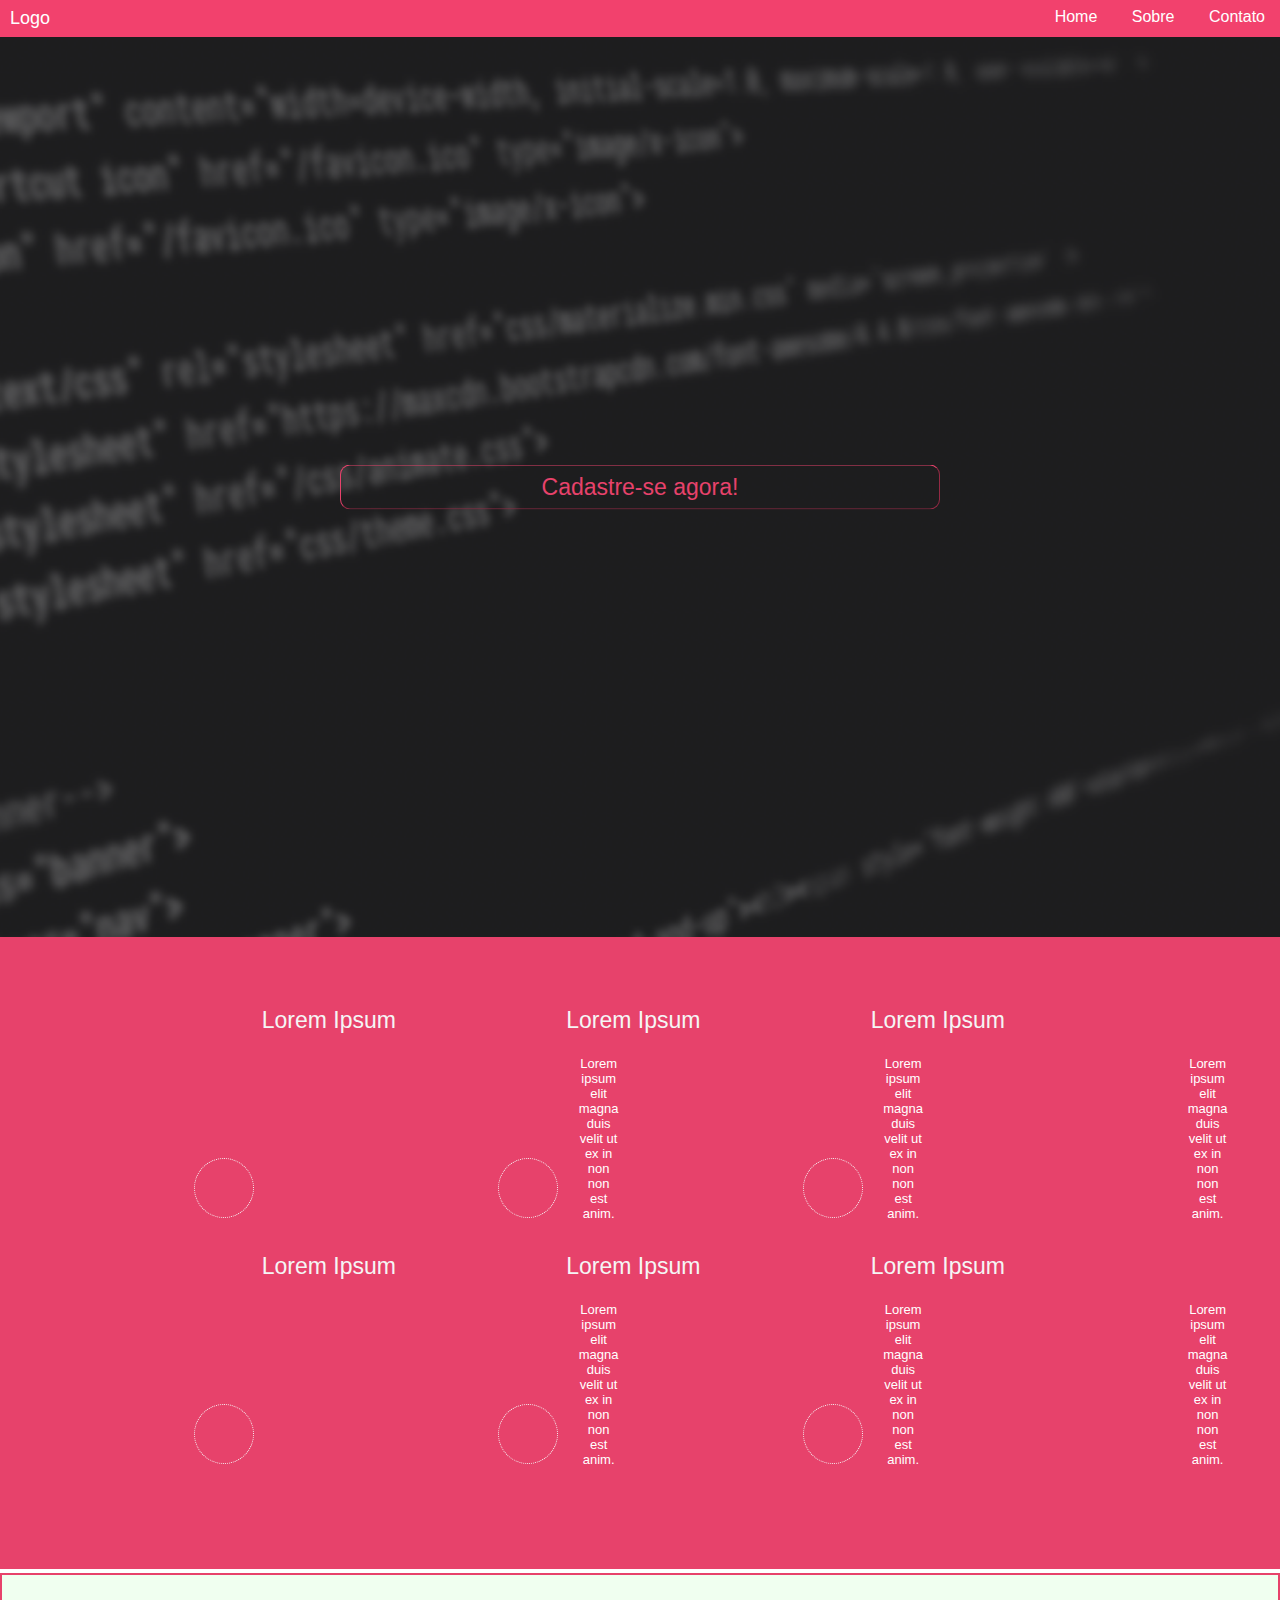
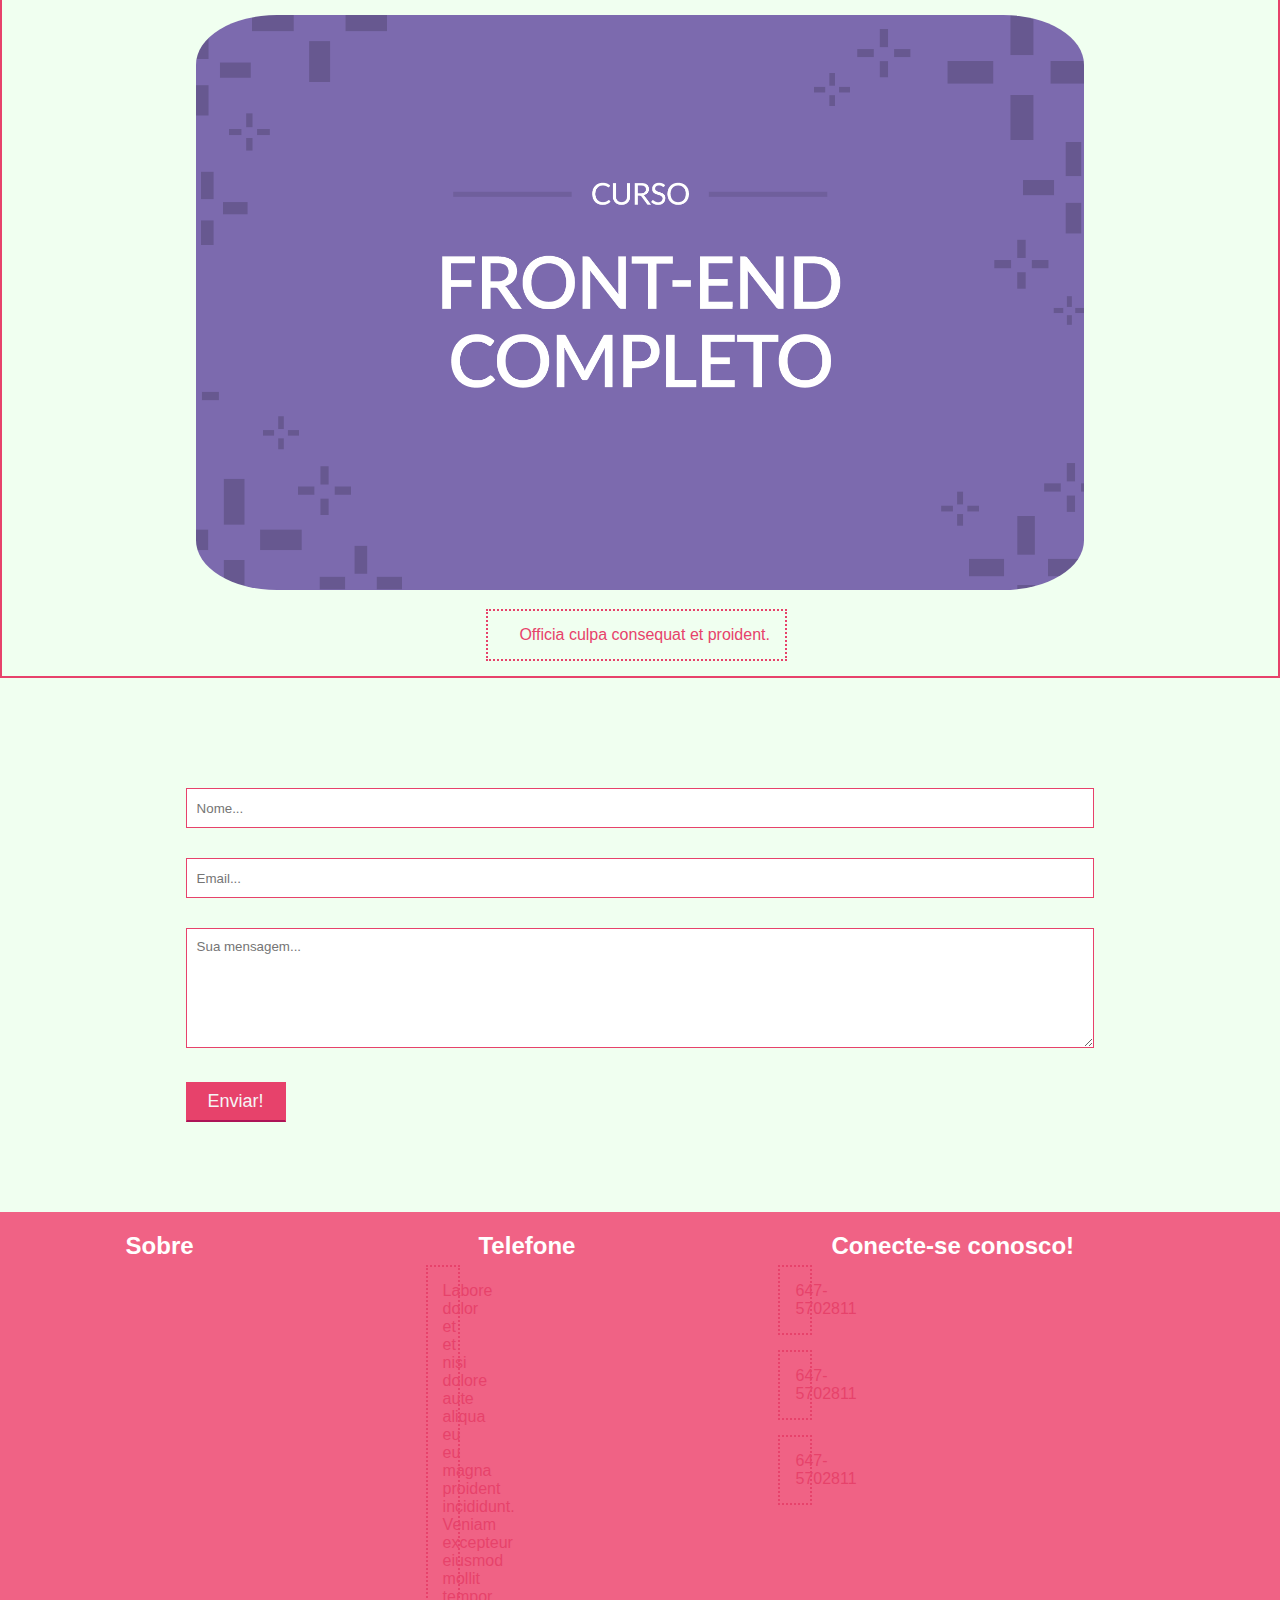
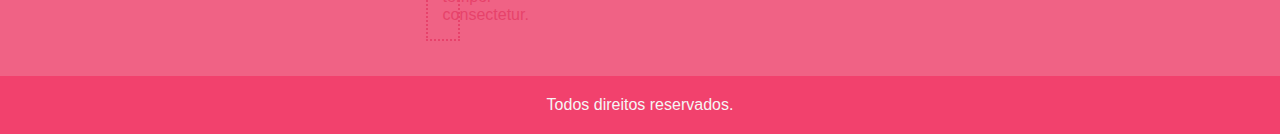
==== index.html @ 69e8370f "Changed the name .html" ====
<!DOCTYPE html>
<html lang="en">
  <head>
    <meta charset="UTF-8" />
    <meta
      name="viewport"
      content="width=device-width, initial-scale=1.0,maximum-scale=1.0"
    />
    <!-- MOBILE VIEW  -->
    <title>Menu & Banner & Icons & Footer & Form & BreadCrumnbs & Button & Tooltips| UX UI</title>
    <!-- IMPORT STYLES & ... -->
    <link rel="stylesheet" href="style_ui.css" />
    <link rel="stylesheet" href="font-awesome.min.css" />
    <link href="fonts.googleapis.com/css?family=open+sans" rel="stylesheet">
  </head>

  <body>

    <header>
      <div class="container">
        <div class="logo-desktop"><a href="index_ui.html">Logo</a></div>
        <!--LOGOO DESKTOP-->
        <nav class="desktop">
          <ul>
            <li><a href="">Home</a></li>
            <li><a href="">Sobre</a></li>
            <li><a href="">Contato</a></li>
          </ul>
        </nav>
        <!-- DESKTOP-->

        <nav class="mobile">
          <!--MOBILE -->
          <div class="logo-mobile"><a href="index_ui.html">Logo</a></div>
          <!-- LOGO MOBILE-->
          <h3><i class="fa fa-bars"></i></h3>
          <ul>
            <li><a href="">Home</a></li>
            <li><a href="">Sobre</a></li>
            <li><a href="">Contato</a></li>
          </ul>
        </nav>
        <!-- MOBILE-->
        <div class="clear"></div>
        <!-- CLEAR -->
      </div>
      <!--CONTEINER -->
    </header>

    <section class="bg container2">
      <div class="chamada">
        <a class="cta" href="index_ui.html">Cadastre-se agora!</a>
      </div><!-- Chamada -->
    </section> <!-- BG SEC-->


    <section class="servicos">
      <div class="conteiner">
        
        <div class="container-single">
          <div class="icon-round"><i class="fa fa-shopping-cart" aria-hidden="true"></i></div><div class="texto-descricao"><h2>Lorem Ipsum</h2><p>Lorem ipsum elit magna duis velit ut ex in non non est anim.</p></div>
        </div><!--container-single-->
        
        <div class="container-single">
          <div class="icon-round"><i class="fa fa-shopping-cart" aria-hidden="true"></i></div><div class="texto-descricao"><h2>Lorem Ipsum</h2><p>Lorem ipsum elit magna duis velit ut ex in non non est anim.</p></div>
        </div><!--container-single-->
        
        <div class="container-single">
          <div class="icon-round"><i class="fa fa-shopping-cart" aria-hidden="true"></i></div><div class="texto-descricao"><h2>Lorem Ipsum</h2><p>Lorem ipsum elit magna duis velit ut ex in non non est anim.</p></div>
        </div><!--container-single-->

        <div class="container-single">
          <div class="icon-round"><i class="fa fa-shopping-cart" aria-hidden="true"></i></div><div class="texto-descricao"><h2>Lorem Ipsum</h2><p>Lorem ipsum elit magna duis velit ut ex in non non est anim.</p></div>
        </div><!--container-single-->

        <div class="container-single">
          <div class="icon-round"><i class="fa fa-shopping-cart" aria-hidden="true"></i></div><div class="texto-descricao"><h2>Lorem Ipsum</h2><p>Lorem ipsum elit magna duis velit ut ex in non non est anim.</p></div>
        </div><!--container-single-->
        
        <div class="container-single">
          <div class="icon-round"><i class="fa fa-shopping-cart" aria-hidden="true"></i></div><div class="texto-descricao"><h2>Lorem Ipsum</h2><p>Lorem ipsum elit magna duis velit ut ex in non non est anim.</p></div>
        </div><!--container-single-->
        
      
        <div class="clear"></div> <!--CLEAR-->
      </div><!-- CONTEINER-->
    </section><!-- SERVICOS-->

    <section class="imagem">
      <div class="conteiner">
        <img src="banner.png" alt="">

        <div>
          <p class="tooltipbox"><span class="tooltip">Aqui vai a descricao dentro da tooptip</span><i class="fa fa-info-circle" aria-hidden="true"></i> Officia culpa consequat et proident.</p>
        </div>

      


      </div><!-- CONTEINER-->
    </section><!-- IMAGEM-->
  
<section class="formulario">
  <div class="conteiner">
    <form>
        <div class="form-group">
          <span></span>
          <input type="text" name="nome" placeholder="Nome..." >
        </div> <!-- FORm GROUP-->
        
        <div class="form-group">
          <span></span>
          <input type="text" name="email" placeholder="Email..." >
        </div> <!-- FORm GROUP-->
        
        <div class="form-group">
          <span></span>
          <textarea placeholder="Sua mensagem..."></textarea>
        </div> <!-- FORm GROUP-->
        
        <div class="form-group">
          <span></span>
          <input type="submit" value="Enviar!">
      </div> <!-- FORM GROUP-->

    </form>
    <div class="box-sucesso">Sua mensagem foi enviada com sucesso!</div>
  </div><!-- CONTEINER -->
</section> <!--FORMULARIO-->


    <section class="footer__">
        <footer class="f-one">
            <div class="conteiner">
              <div class="footer-single">
                <h2>Sobre</h2>
                <p>Labore dolor et et nisi dolore aute aliqua eu eu magna proident incididunt. Veniam excepteur eiusmod mollit tempor consectetur.</p>
              </div><!-- FOOTER-SINGLE -->

              <div class="footer-single">
                <h2>Telefone</h2>
                <p>647-5702811</p>
                <p>647-5702811</p>
                <p>647-5702811</p>
              </div><!-- FOOTER SINGLE -->

              <div class="footer-single">
                <h2>Conecte-se conosco!</h2>
                <div class="social-media">

                </div><!--SOCIAL MEDIA-->
              </div><!-- FOOTER SINGLE -->
        </div><!-- CONTEINER-->
      </footer> <!-- FOOTER-->
      <footer class="f-two">
        Todos direitos reservados.
      </footer>
    </section><!-- FOOTER__ -->
  
    <section> <!-- JAVASCRIPT-->
    <div> <!-- JAVA SCRIPT & LIBRARY -->
    <script src="https://code.jquery.com/jquery-3.5.1.min.js" type="text/javascript"></script>
    <script><!-- MENU MOBILLE -->
      $("nav.mobile h3").click(function () {
        $("nav.mobile ul").slideToggle();
      });
    </script>

    <script><!-- FORM -->
      $(function(){
          $('form').submit(function(){
            var error = false;
            var nome = $('[name=nome]').val();
            var email = $('[name=email]').val();
            resetForm();
            
            if(nome == ''){

              var error = true;
              var el = $('[name=nome]');
              el.parent().find('span').html('Por favor insira o seu nome')
              var el = $('[name=email]');
              el.parent().find('span').html('Por favor insira o seu email')

              $('[name = nome]').css('border', '2px solid orange');
              $('[name = email]').css('border', '2px solid orange');
            
            }
            if(error == false){
              $('.box-sucesso').fadeIn(function(){
						setTimeout(function(){
							$('.box-sucesso').fadeOut();
						},5000);
					});
					$(this)[0].reset();
            }
            return  false;
          })

          function resetForm(){
            $('input[type=text]').css('border', '2px solid orange');
            $('span').html('');
          }
      })

    </script>
    </section>
  </body>
</html>
---- style_ui.css ----
* {
  margin: 0px;
  padding: 0px;
  box-sizing: border-box;
  font-family: -apple-system, BlinkMacSystemFont, "Segoe UI", Roboto, Oxygen,
    Ubuntu, Cantarell, "Open Sans", "Helvetica Neue", sans-serif;
}

*.conteiner {
  max-width: 960px;
  padding: 0 2%;
  margin: 0 auto;
}

.clear {
  clear: both;
}

header {
  background: #f2416d;
  padding: 8px 0;
}

.logo-desktop {
  float: left;
  padding-left: 10px;
}

.logo-desktop a {
  color: rgb(255, 255, 255);
  font-size: 18px;
  text-decoration: none;
}

nav.desktop {
  float: right;
}

nav.desktop li {
  display: inline-block;
  padding: 0 15px;
}

nav.desktop a {
  color: white;
  text-decoration: none;
}

nav.desktop a:hover {
  text-decoration: underline;
}

nav.mobile {
  display: none;
}

nav.mobile h3 {
  position: absolute;
  cursor: pointer;
  left: 0;
  top: 0;
  color: white;
  margin-top: 6px;
  margin-left: 6px;
}

section.bg {
  width: 100%;
  height: 100vh;
  background-image: url("bg.png");
  background-size: cover;
  background-position: center;
  position: relative;
}

a.cta {
  padding: 8px 20px;
  border: 1px #e7426b;
  color: #e7426b;
  text-decoration: none;
  display: inline-block;
  font-size: 23px;
  text-align: center;
  cursor: pointer;
  max-width: 600px;
  width: 95%;
  position: absolute;
  top: 50%;
  left: 50%;
  transform: translate(-50%, -50%);
  -ms-transform: translate(-50%, -50%);
  border-radius: 10px;
  border-style: outset;
}

.servicos {
  padding: 70px 70px;
  position: relative;
  top: 0;
  bottom: 0;
  display: inline-block;
}

.container-single {
  width: 33.3%;
  float: right;
  padding: 0 10px;
  margin-bottom: 0px;
}

div.icon-round {
  display: inline-block;
  width: 60px;
  height: 60px;
  border-radius: 50%;
  border: 1px solid white;
  position: relative;
}

div.icon-round i {
  position: absolute;
  font-size: 25px;
  color: white;
  left: 50%;
  top: 50%;
  transform: translate(-50%, -50%);
  -ms-transform: translate(-50%, -50%);
}

div.texto-descricao {
  color: white;
  padding: 0 8px;
  display: inline-block;
  width: calc(100% - 60px);
}

div.texto-descricao h2 {
  font-weight: normal;
  font-size: 23px;
}

div.texto-descricao p {
  color: white;
  font-size: 13px;
}

@media screen and (max-width: 768px) {
  .container-single {
    width: 100%;
  }
}

section.servicos {
  background: #e7426b;
  padding-bottom: 0px;
  margin-bottom: 0px;
  padding: 70px 70px;
  display: inline-block;
  width: 100%;
}

.conteiner-single {
  float: left;
  width: 33.33%;
  padding: 0 10px;
  margin-bottom: 20px;
}

div.icon-round {
  display: inline-block;
  width: 60px;
  height: 60px;
  border-radius: 50%;
  border: 1px dotted whitesmoke;
  position: relative;
}
div.icon-round i {
  position: absolute;
  font-size: 25px;
  color: whitesmoke;
  left: 50%;
  top: 50%;
  transform: translate(-50%, -50%);
  -ms-transform: translate(-50%, -50%);
}

div.texto-descricao {
  color: whitesmoke;
  display: inline-block;
  width: calc(100%-60px);
  padding: 0 8px;
}
.texto-descricao h2 {
  color: whitesmoke;
  font-size: 20px;
  font-weight: normal;
}
.texto-descricao p {
  color: whitesmoke;
  font-size: 16px;
  margin-top: 10px;
  display: inline-block;
}

footer {
  padding: 20px 0;
  position: relative;
  display: inline;
  bottom: 0;
  width: 100%;
  background: rgb(34, 30, 30);
}
.f-one {
  position: relative;
  display: block;
  width: 100%;
  background: #f06285;
}
.f-two {
  position: relative;
  display: block;
  width: 100%;
  background: #f2416d;
  text-align: center;
  color: whitesmoke;
}
footer > .conteiner {
  flex-wrap: wrap;
  display: flex;
  max-width: 1110px;
  margin: 0 auto;
  padding: 0 2%;
  position: relative;
}
footer {
  padding: 20px 0;
  position: absolute;
}
section.footer__ {
  position: relative;
  bottom: 0;
  width: 100%;
}
.footer-single {
  width: 33.33%;
  padding: 0 15px;
  color: white;
}
/* FORM */

section.formulario {
  background: honeydew;
  padding: 90px 0;
}

.form-group input[type="text"] {
  width: 100%;
  height: 40px;
  border: 1px solid #e7426b;
  padding-right: 20px;
  padding-left: 10px;
  margin-bottom: 10px;
}
.form-group textarea {
  height: 120px;
  width: 100%;
  border: 1px solid #e7426b;
  padding: 10px;
  resize: vertical; /* PARA N MEEXEER A TEXT BOX */
}
.form-group input[type="submit"] {
  display: block;
  width: 100px;
  height: 40px;
  cursor: pointer;
  border: 1px solid #e7426b;
  background: #e7426b;
  color: whitesmoke;
  margin-top: 10px;
  border-radius: 0.5%;
  font-size: 18px;
  border-bottom: 2px solid #ad1457;
}
input[type="submit"]:hover {
  background: #f8bbd0;
}

.form-group span {
  display: inline-block;
  color: orange;
  padding: 8px 0;
}
.box-sucesso {
  display: none;
  width: 100%;
  padding: 10px;
  background: #e7426b;
  text-align: center;
  color: whitesmoke;
  margin-top: 15px;
}

/* SEC IMAGEM */
.imagem {
  background: honeydew;
  border: 2px solid #e7426b;
}

img {
  max-width: 100%;
  margin-top: 30px;
  padding: 10px;
  border-radius: 10%;

  /* */
}
.conteiner p {
  margin-top: 5px;
  margin-left: 300px;
  margin-bottom: 15px;
  padding: 15px;
  color: #e7426b;
  text-align: center;
  padding-bottom: 15px;
  border: 2px dotted #e7426b;
}

.conteiner p.tooltipbox {
  display: inline-block;
  cursor: pointer;
  position: relative;
}
.tooltip {
  transition: 1s;
  opacity: 0;
  position: absolute;
  left: -100px;
  top: 0;

  width: 300px;
  padding: 8px 4px;
  background: #d81b60;
  color: whitesmoke;
  margin-top: 55px;
}
p.tooltipbox:hover .tooltip {
  opacity: 1;
  right: 50px;
  left: 0;
}

@media screen and (max-width: 768px) {
  .footer-single {
    text-align: center;
    margin-bottom: 20px;
    width: 100%;
  }
  .conteiner-single {
    width: 100%;
  }

  .logo-desktop,
  nav.desktop {
    display: none;
  }

  .logo-mobile a {
    text-decoration: none;
    color: white;
    font-size: 18px;
  }
  nav.mobile {
    position: relative;
    text-align: center;
    display: block;
    width: 100%;
  }
  nav.mobile ul {
    display: none;
    background: #333;
    position: absolute;
    left: 0;
    top: 30px;
    width: 100%;
    text-align: center;
  }
}
nav.mobile li {
  padding: 8px 0;
  border-top: 1px solid white;
  cursor: pointer;
}
nav.mobile li > a {
  text-decoration: none;
  color: white;
}
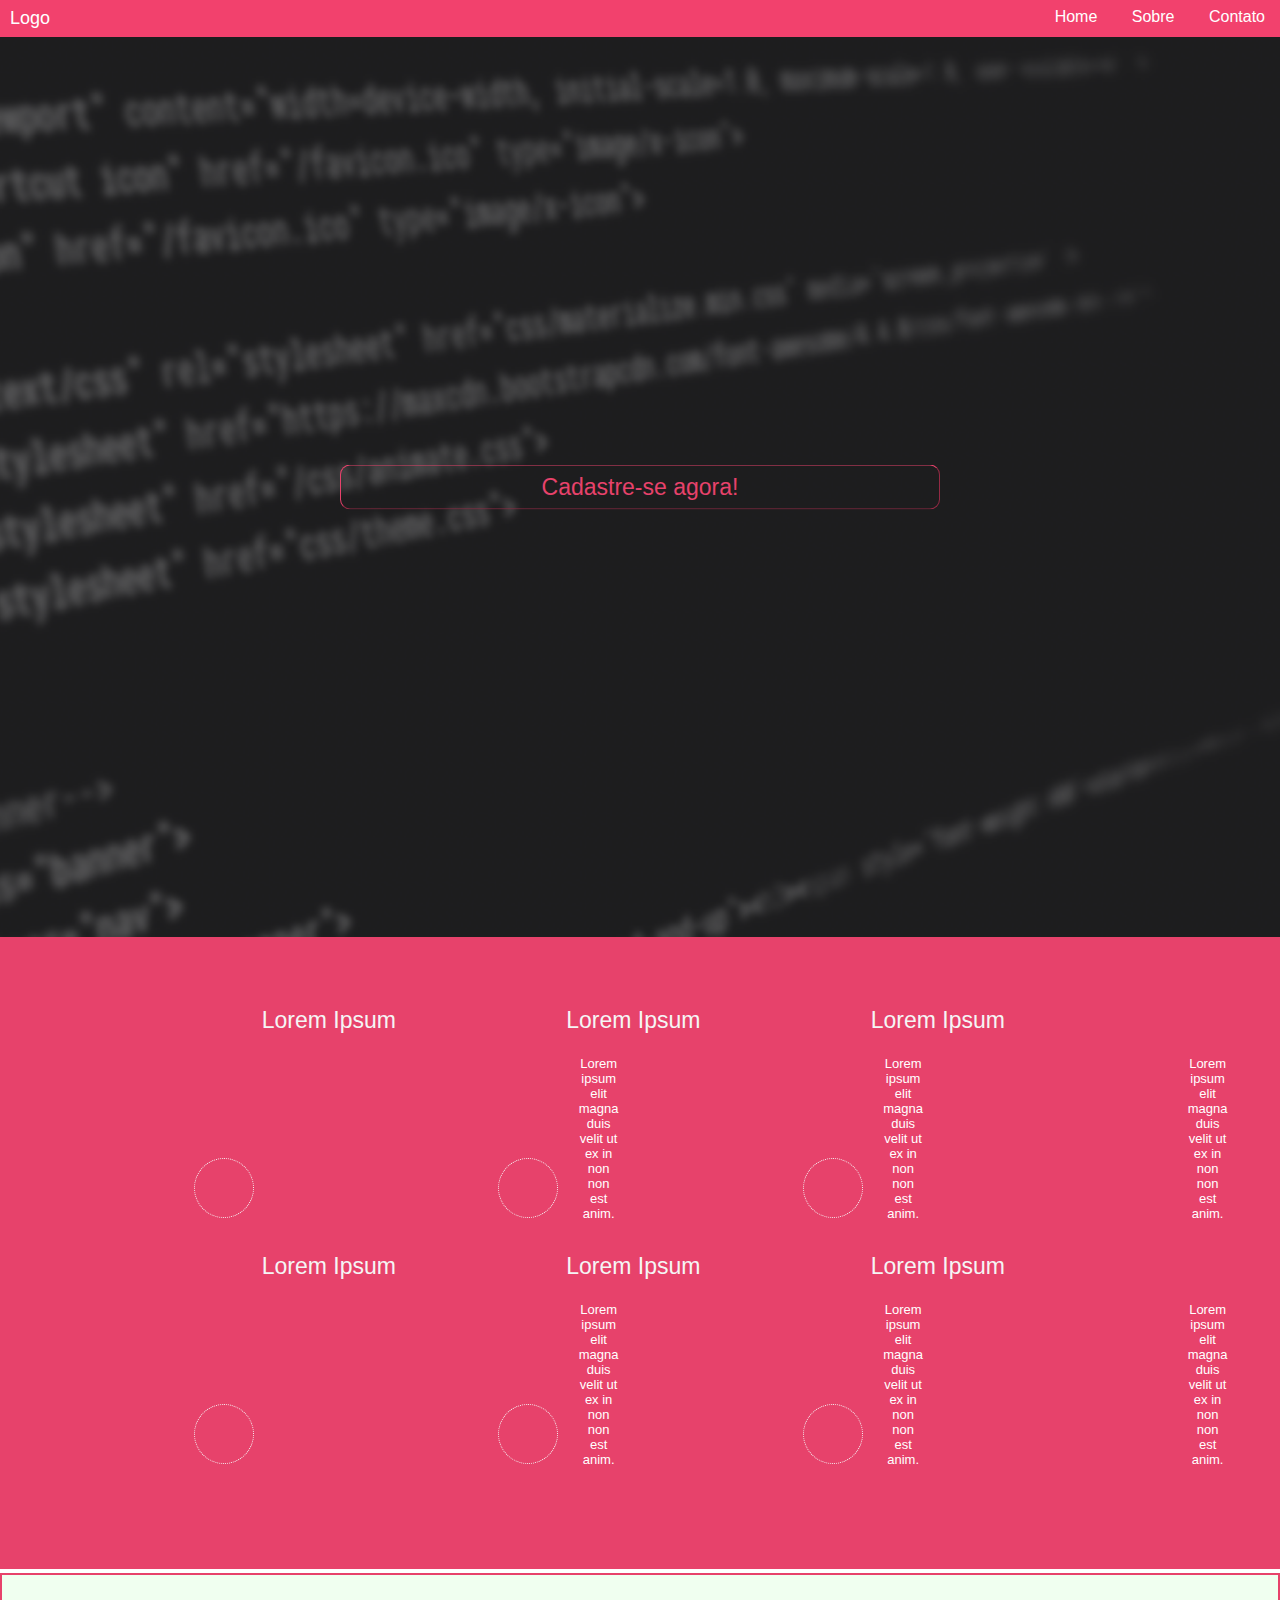
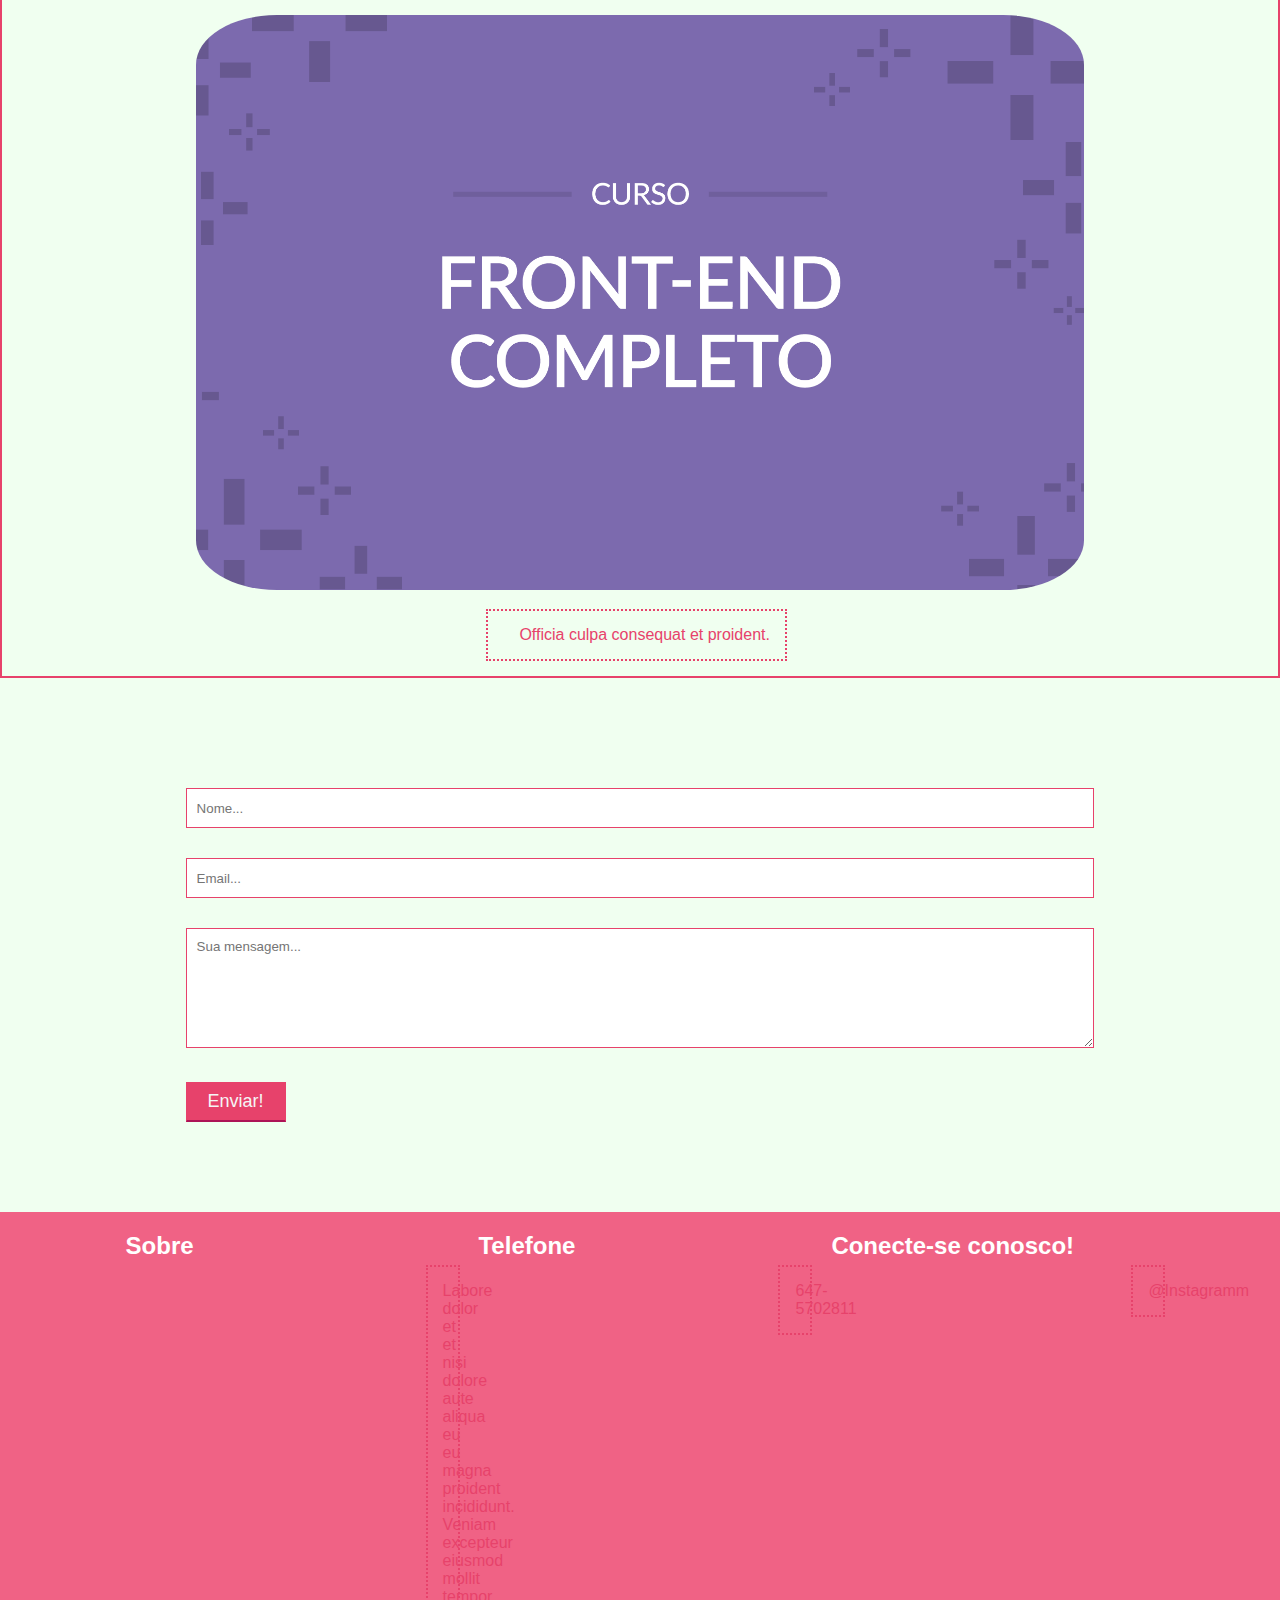
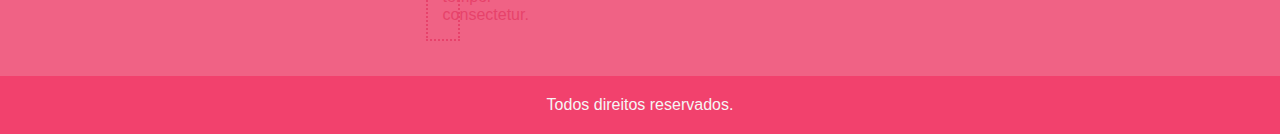
==== commit f352cfa3: "Updated footer" ====
--- a/index.html
+++ b/index.html
@@ -9,7 +9,7 @@
     <!-- MOBILE VIEW  -->
     <title>Menu & Banner & Icons & Footer & Form & BreadCrumnbs & Button & Tooltips| UX UI</title>
     <!-- IMPORT STYLES & ... -->
-    <link rel="stylesheet" href="style_ui.css" />
+    <link rel="stylesheet" href="style.css" />
     <link rel="stylesheet" href="font-awesome.min.css" />
     <link href="fonts.googleapis.com/css?family=open+sans" rel="stylesheet">
   </head>
@@ -129,33 +129,32 @@
 </section> <!--FORMULARIO-->
 
 
-    <section class="footer__">
-        <footer class="f-one">
-            <div class="conteiner">
-              <div class="footer-single">
-                <h2>Sobre</h2>
-                <p>Labore dolor et et nisi dolore aute aliqua eu eu magna proident incididunt. Veniam excepteur eiusmod mollit tempor consectetur.</p>
-              </div><!-- FOOTER-SINGLE -->
-
-              <div class="footer-single">
-                <h2>Telefone</h2>
-                <p>647-5702811</p>
-                <p>647-5702811</p>
-                <p>647-5702811</p>
-              </div><!-- FOOTER SINGLE -->
-
-              <div class="footer-single">
-                <h2>Conecte-se conosco!</h2>
-                <div class="social-media">
-
-                </div><!--SOCIAL MEDIA-->
-              </div><!-- FOOTER SINGLE -->
-        </div><!-- CONTEINER-->
-      </footer> <!-- FOOTER-->
-      <footer class="f-two">
-        Todos direitos reservados.
-      </footer>
-    </section><!-- FOOTER__ -->
+ <section class="footer__">
+      <footer class="f-one">
+        <div class="conteiner">
+          <div class="footer-single">
+            <h2>Sobre</h2>
+            <p>Labore dolor et et nisi dolore aute aliqua eu eu magna proident incididunt. Veniam excepteur eiusmod mollit tempor consectetur.</p>
+          </div><!-- FOOTER-SINGLE -->
+
+          <div class="footer-single">
+              <h2>Telefone</h2>
+              <p>647-5702811</p>
+          </div><!-- FOOTER SINGLE -->
+
+          <div class="footer-single">
+            <h2>Conecte-se conosco!</h2>
+            <div class="social-media">
+              <p>@Instagramm</p>
+            </div><!--SOCIAL MEDIA-->
+          </div><!-- FOOTER SINGLE -->
+                  </div><!-- CONTEINER-->
+ </footer> <!-- FOOTER-->
+    
+  <footer class="f-two">
+      Todos direitos reservados.
+  </footer><!-- F-TWO -->
+</section><!-- FOOTER__ -->
   
     <section> <!-- JAVASCRIPT-->
     <div> <!-- JAVA SCRIPT & LIBRARY -->
--- a/style.css
+++ b/style.css
@@ -0,0 +1,396 @@
+* {
+  margin: 0px;
+  padding: 0px;
+  box-sizing: border-box;
+  font-family: -apple-system, BlinkMacSystemFont, "Segoe UI", Roboto, Oxygen,
+    Ubuntu, Cantarell, "Open Sans", "Helvetica Neue", sans-serif;
+}
+
+*.conteiner {
+  max-width: 960px;
+  padding: 0 2%;
+  margin: 0 auto;
+}
+
+.clear {
+  clear: both;
+}
+
+header {
+  background: #f2416d;
+  padding: 8px 0;
+}
+
+.logo-desktop {
+  float: left;
+  padding-left: 10px;
+}
+
+.logo-desktop a {
+  color: rgb(255, 255, 255);
+  font-size: 18px;
+  text-decoration: none;
+}
+
+nav.desktop {
+  float: right;
+}
+
+nav.desktop li {
+  display: inline-block;
+  padding: 0 15px;
+}
+
+nav.desktop a {
+  color: white;
+  text-decoration: none;
+}
+
+nav.desktop a:hover {
+  text-decoration: underline;
+}
+
+nav.mobile {
+  display: none;
+}
+
+nav.mobile h3 {
+  position: absolute;
+  cursor: pointer;
+  left: 0;
+  top: 0;
+  color: white;
+  margin-top: 6px;
+  margin-left: 6px;
+}
+
+section.bg {
+  width: 100%;
+  height: 100vh;
+  background-image: url("bg.png");
+  background-size: cover;
+  background-position: center;
+  position: relative;
+}
+
+a.cta {
+  padding: 8px 20px;
+  border: 1px #e7426b;
+  color: #e7426b;
+  text-decoration: none;
+  display: inline-block;
+  font-size: 23px;
+  text-align: center;
+  cursor: pointer;
+  max-width: 600px;
+  width: 95%;
+  position: absolute;
+  top: 50%;
+  left: 50%;
+  transform: translate(-50%, -50%);
+  -ms-transform: translate(-50%, -50%);
+  border-radius: 10px;
+  border-style: outset;
+}
+
+.servicos {
+  padding: 70px 70px;
+  position: relative;
+  top: 0;
+  bottom: 0;
+  display: inline-block;
+}
+
+.container-single {
+  width: 33.3%;
+  float: right;
+  padding: 0 10px;
+  margin-bottom: 0px;
+}
+
+div.icon-round {
+  display: inline-block;
+  width: 60px;
+  height: 60px;
+  border-radius: 50%;
+  border: 1px solid white;
+  position: relative;
+}
+
+div.icon-round i {
+  position: absolute;
+  font-size: 25px;
+  color: white;
+  left: 50%;
+  top: 50%;
+  transform: translate(-50%, -50%);
+  -ms-transform: translate(-50%, -50%);
+}
+
+div.texto-descricao {
+  color: white;
+  padding: 0 8px;
+  display: inline-block;
+  width: calc(100% - 60px);
+}
+
+div.texto-descricao h2 {
+  font-weight: normal;
+  font-size: 23px;
+}
+
+div.texto-descricao p {
+  color: white;
+  font-size: 13px;
+}
+
+@media screen and (max-width: 768px) {
+  .container-single {
+    width: 100%;
+  }
+}
+
+section.servicos {
+  background: #e7426b;
+  padding-bottom: 0px;
+  margin-bottom: 0px;
+  padding: 70px 70px;
+  display: inline-block;
+  width: 100%;
+}
+
+.conteiner-single {
+  float: left;
+  width: 33.33%;
+  padding: 0 10px;
+  margin-bottom: 20px;
+}
+
+div.icon-round {
+  display: inline-block;
+  width: 60px;
+  height: 60px;
+  border-radius: 50%;
+  border: 1px dotted whitesmoke;
+  position: relative;
+}
+div.icon-round i {
+  position: absolute;
+  font-size: 25px;
+  color: whitesmoke;
+  left: 50%;
+  top: 50%;
+  transform: translate(-50%, -50%);
+  -ms-transform: translate(-50%, -50%);
+}
+
+div.texto-descricao {
+  color: whitesmoke;
+  display: inline-block;
+  width: calc(100%-60px);
+  padding: 0 8px;
+}
+.texto-descricao h2 {
+  color: whitesmoke;
+  font-size: 20px;
+  font-weight: normal;
+}
+.texto-descricao p {
+  color: whitesmoke;
+  font-size: 16px;
+  margin-top: 10px;
+  display: inline-block;
+}
+
+footer {
+  padding: 20px 0;
+  position: relative;
+  display: inline;
+  bottom: 0;
+  width: 100%;
+  background: rgb(34, 30, 30);
+}
+.f-one {
+  position: relative;
+  display: block;
+  width: 100%;
+  background: #f06285;
+}
+.f-two {
+  position: relative;
+  display: block;
+  width: 100%;
+  background: #f2416d;
+  text-align: center;
+  color: whitesmoke;
+}
+footer > .conteiner {
+  flex-wrap: wrap;
+  display: flex;
+  max-width: 1110px;
+  margin: 0 auto;
+  padding: 0 2%;
+  position: relative;
+}
+footer {
+  padding: 20px 0;
+  position: absolute;
+}
+section.footer__ {
+  position: relative;
+  bottom: 0;
+  width: 100%;
+}
+.footer-single {
+  width: 33.33%;
+  padding: 0 15px;
+  color: white;
+}
+/* FORM */
+
+section.formulario {
+  background: honeydew;
+  padding: 90px 0;
+}
+
+.form-group input[type="text"] {
+  width: 100%;
+  height: 40px;
+  border: 1px solid #e7426b;
+  padding-right: 20px;
+  padding-left: 10px;
+  margin-bottom: 10px;
+}
+.form-group textarea {
+  height: 120px;
+  width: 100%;
+  border: 1px solid #e7426b;
+  padding: 10px;
+  resize: vertical; /* PARA N MEEXEER A TEXT BOX */
+}
+.form-group input[type="submit"] {
+  display: block;
+  width: 100px;
+  height: 40px;
+  cursor: pointer;
+  border: 1px solid #e7426b;
+  background: #e7426b;
+  color: whitesmoke;
+  margin-top: 10px;
+  border-radius: 0.5%;
+  font-size: 18px;
+  border-bottom: 2px solid #ad1457;
+}
+input[type="submit"]:hover {
+  background: #f8bbd0;
+}
+
+.form-group span {
+  display: inline-block;
+  color: orange;
+  padding: 8px 0;
+}
+.box-sucesso {
+  display: none;
+  width: 100%;
+  padding: 10px;
+  background: #e7426b;
+  text-align: center;
+  color: whitesmoke;
+  margin-top: 15px;
+}
+
+/* SEC IMAGEM */
+.imagem {
+  background: honeydew;
+  border: 2px solid #e7426b;
+}
+
+img {
+  max-width: 100%;
+  margin-top: 30px;
+  padding: 10px;
+  border-radius: 10%;
+
+  /* */
+}
+.conteiner p {
+  margin-top: 5px;
+  margin-left: 300px;
+  margin-bottom: 15px;
+  padding: 15px;
+  color: #e7426b;
+  text-align: center;
+  padding-bottom: 15px;
+  border: 2px dotted #e7426b;
+}
+
+.conteiner p.tooltipbox {
+  display: inline-block;
+  cursor: pointer;
+  position: relative;
+}
+.tooltip {
+  transition: 1s;
+  opacity: 0;
+  position: absolute;
+  left: -100px;
+  top: 0;
+
+  width: 300px;
+  padding: 8px 4px;
+  background: #d81b60;
+  color: whitesmoke;
+  margin-top: 55px;
+}
+p.tooltipbox:hover .tooltip {
+  opacity: 1;
+  right: 50px;
+  left: 0;
+}
+
+@media screen and (max-width: 768px) {
+  .footer-single {
+    text-align: center;
+    margin-bottom: 20px;
+    width: 100%;
+  }
+  .conteiner-single {
+    width: 100%;
+  }
+
+  .logo-desktop,
+  nav.desktop {
+    display: none;
+  }
+
+  .logo-mobile a {
+    text-decoration: none;
+    color: white;
+    font-size: 18px;
+  }
+  nav.mobile {
+    position: relative;
+    text-align: center;
+    display: block;
+    width: 100%;
+  }
+  nav.mobile ul {
+    display: none;
+    background: #333;
+    position: absolute;
+    left: 0;
+    top: 30px;
+    width: 100%;
+    text-align: center;
+  }
+}
+nav.mobile li {
+  padding: 8px 0;
+  border-top: 1px solid white;
+  cursor: pointer;
+}
+nav.mobile li > a {
+  text-decoration: none;
+  color: white;
+}
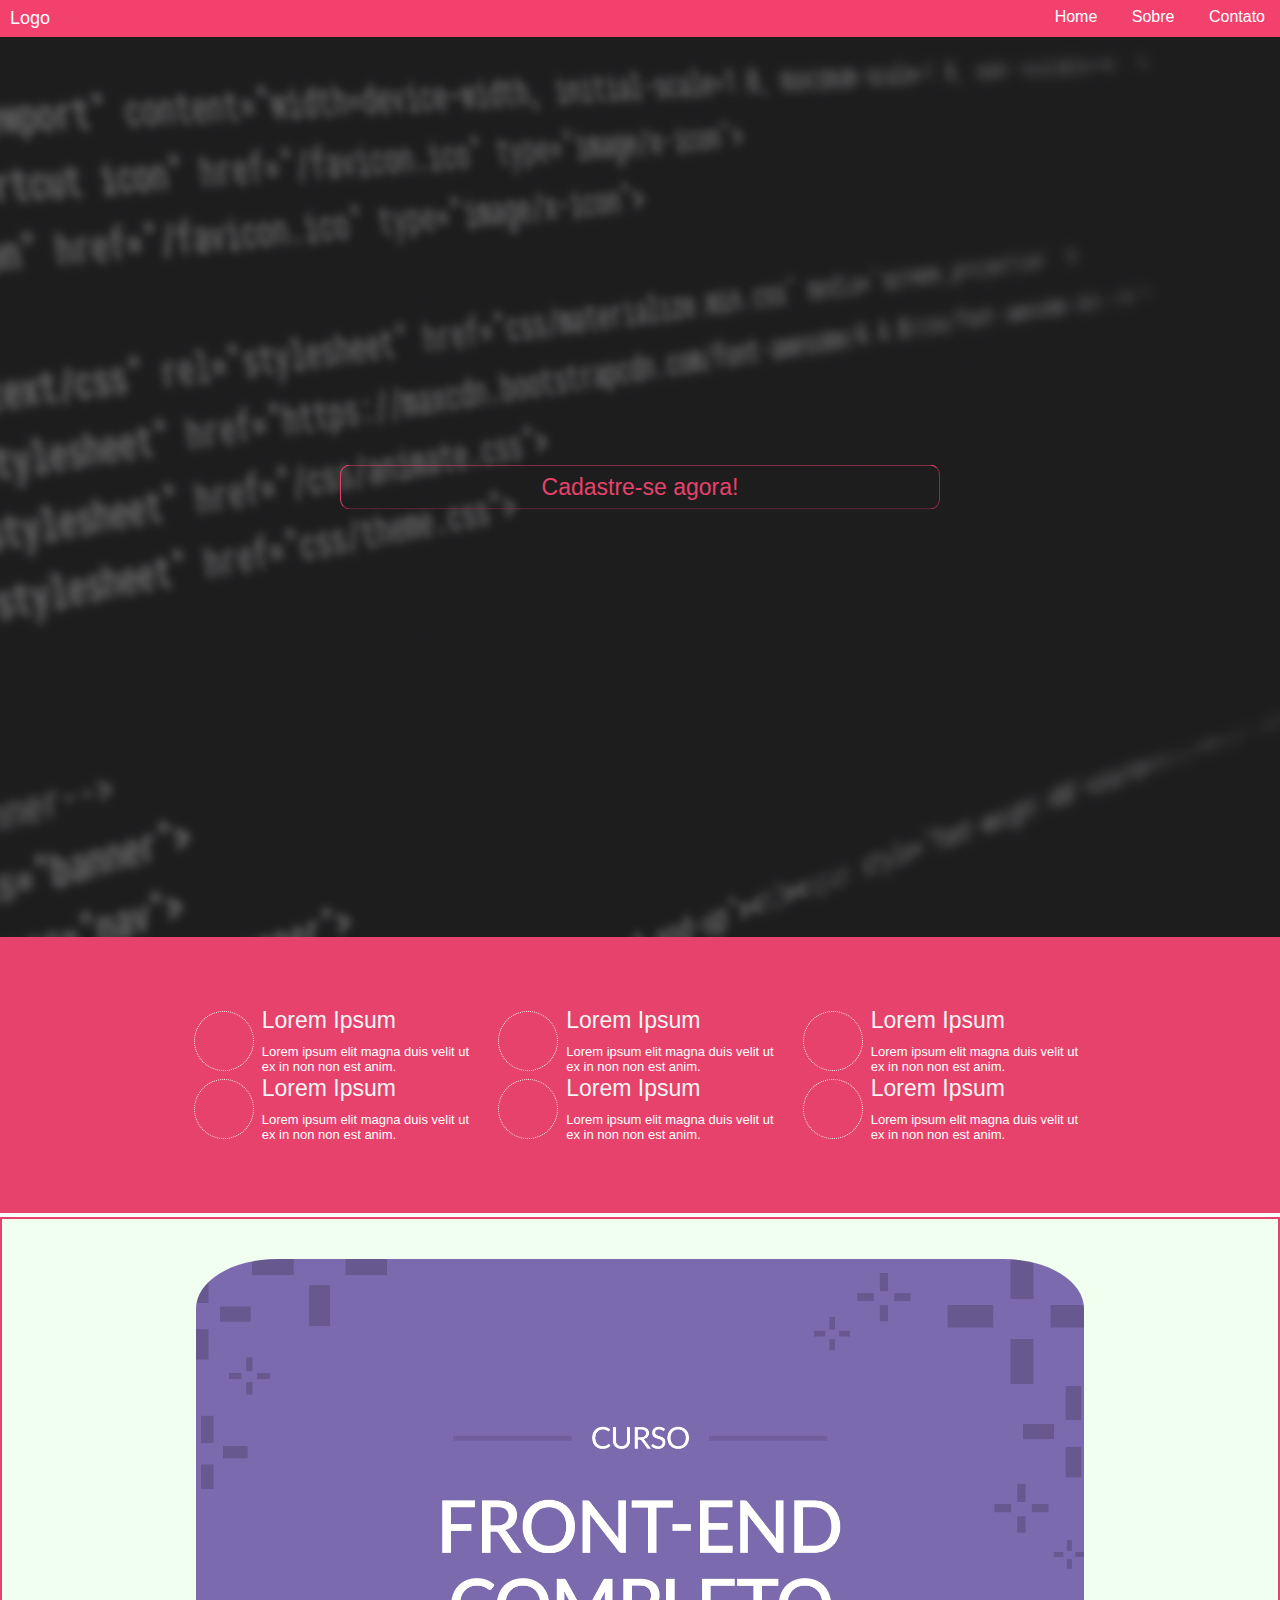
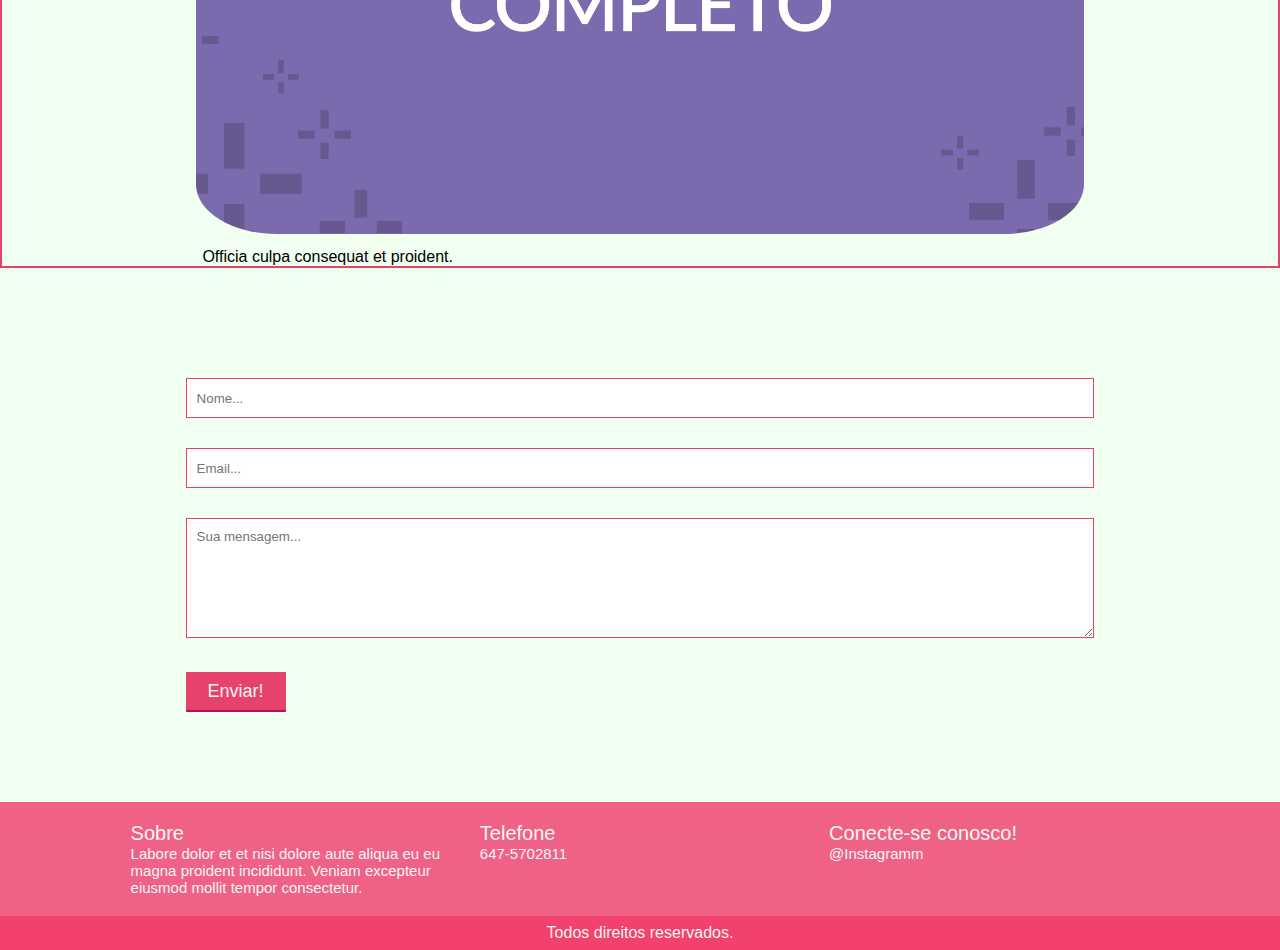
==== commit 9a5f919c: "Update index.html" ====
--- a/index.html
+++ b/index.html
@@ -148,7 +148,7 @@
               <p>@Instagramm</p>
             </div><!--SOCIAL MEDIA-->
           </div><!-- FOOTER SINGLE -->
-                  </div><!-- CONTEINER-->
+       </div><!-- CONTEINER-->
  </footer> <!-- FOOTER-->
     
   <footer class="f-two">
--- a/style.css
+++ b/style.css
@@ -201,51 +201,44 @@
   margin-top: 10px;
   display: inline-block;
 }
-
-footer {
-  padding: 20px 0;
-  position: relative;
-  display: inline;
-  bottom: 0;
-  width: 100%;
-  background: rgb(34, 30, 30);
-}
-.f-one {
-  position: relative;
-  display: block;
-  width: 100%;
-  background: #f06285;
-}
-.f-two {
-  position: relative;
-  display: block;
-  width: 100%;
-  background: #f2416d;
-  text-align: center;
-  color: whitesmoke;
-}
-footer > .conteiner {
-  flex-wrap: wrap;
-  display: flex;
-  max-width: 1110px;
+/* FOOTERS */
+
+section.footer__ {
+  width: 100%;
+}
+.f-one > .conteiner {
+  max-width: 1100px;
   margin: 0 auto;
   padding: 0 2%;
-  position: relative;
-}
-footer {
+  display: flex;
+  flex-wrap: wrap;
+}
+footer.f-one {
   padding: 20px 0;
-  position: absolute;
-}
-section.footer__ {
-  position: relative;
-  bottom: 0;
-  width: 100%;
+  width: 100%;
+  background: #f06285;
 }
 .footer-single {
-  width: 33.33%;
+  width: 33.3%;
   padding: 0 15px;
-  color: white;
-}
+  color: whitesmoke;
+}
+.footer-single h2 {
+  font-weight: normal;
+  font-size: 20px;
+}
+
+.footer-single p {
+  font-size: 15px;
+  font-weight: 300;
+}
+footer.f-two {
+  background: #f2416d;
+  padding: 8px 0;
+  text-align: center;
+  color: whitesmoke;
+}
+
 /* FORM */
 
 section.formulario {
@@ -314,7 +307,7 @@
 
   /* */
 }
-.conteiner p {
+.p4 {
   margin-top: 5px;
   margin-left: 300px;
   margin-bottom: 15px;
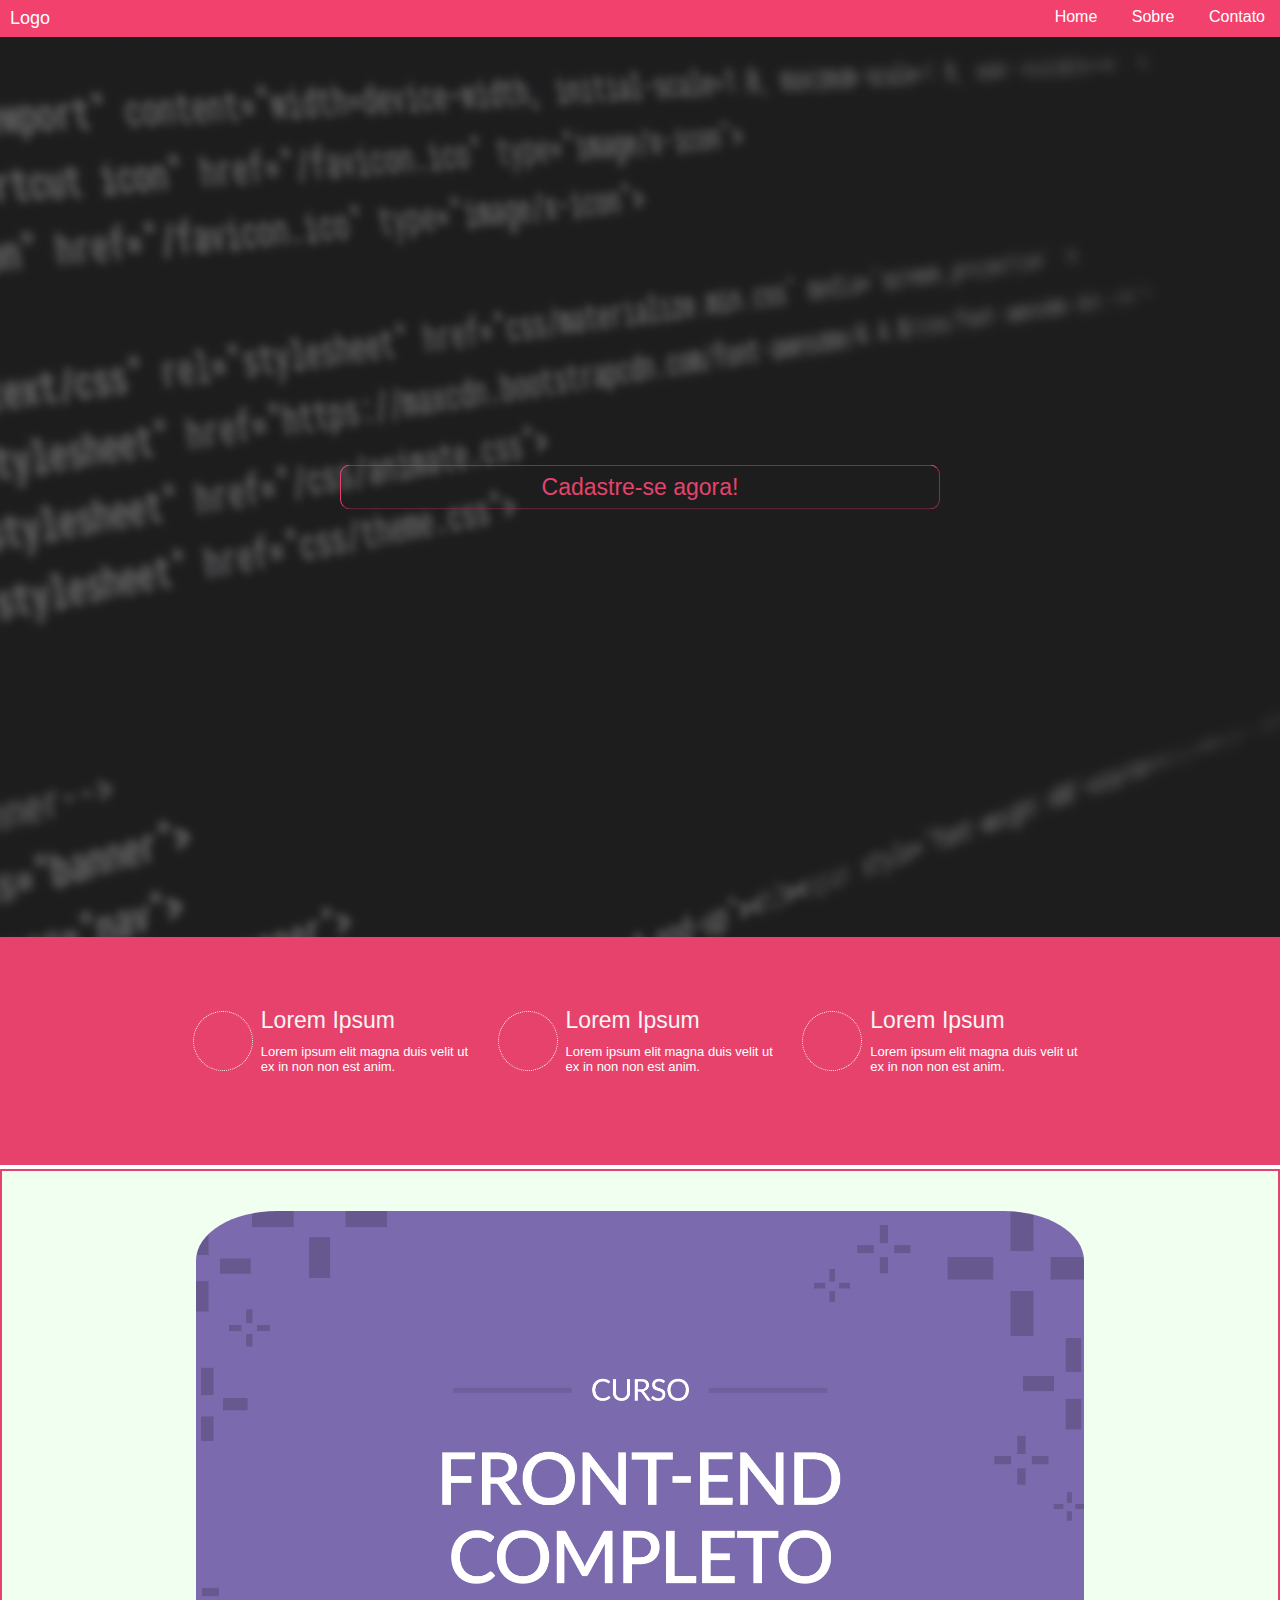
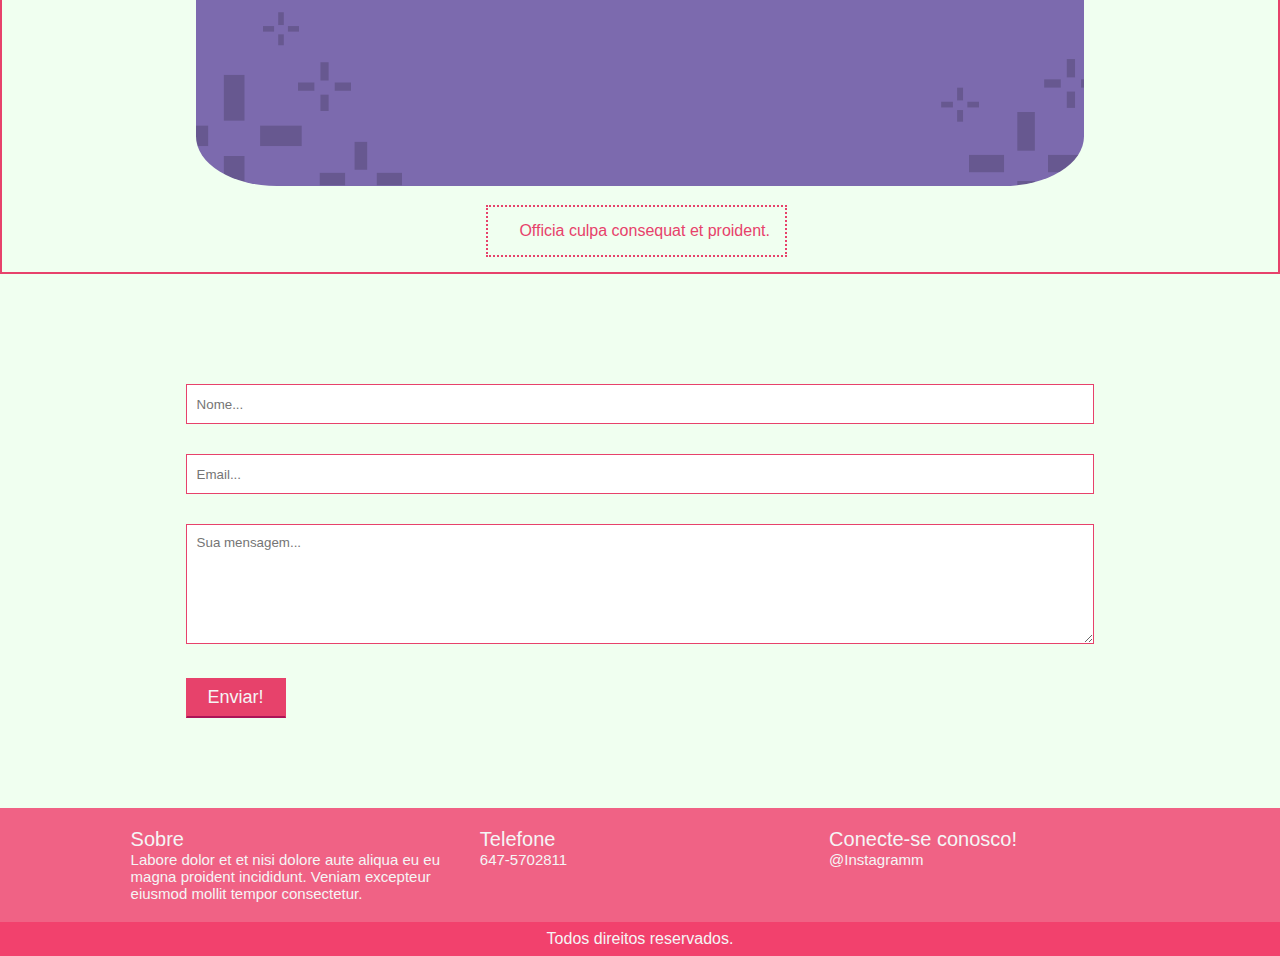
==== commit fd947c1e: "Updated footer3" ====
--- a/index.html
+++ b/index.html
@@ -54,35 +54,25 @@
     </section> <!-- BG SEC-->
 
 
-    <section class="servicos">
+        <section class="servicos">
       <div class="conteiner">
         
-        <div class="container-single">
+        <div class="conteiner-single">
           <div class="icon-round"><i class="fa fa-shopping-cart" aria-hidden="true"></i></div><div class="texto-descricao"><h2>Lorem Ipsum</h2><p>Lorem ipsum elit magna duis velit ut ex in non non est anim.</p></div>
         </div><!--container-single-->
         
-        <div class="container-single">
+        <div class="conteiner-single">
           <div class="icon-round"><i class="fa fa-shopping-cart" aria-hidden="true"></i></div><div class="texto-descricao"><h2>Lorem Ipsum</h2><p>Lorem ipsum elit magna duis velit ut ex in non non est anim.</p></div>
         </div><!--container-single-->
         
-        <div class="container-single">
+        <div class="conteiner-single">
           <div class="icon-round"><i class="fa fa-shopping-cart" aria-hidden="true"></i></div><div class="texto-descricao"><h2>Lorem Ipsum</h2><p>Lorem ipsum elit magna duis velit ut ex in non non est anim.</p></div>
         </div><!--container-single-->
-
-        <div class="container-single">
-          <div class="icon-round"><i class="fa fa-shopping-cart" aria-hidden="true"></i></div><div class="texto-descricao"><h2>Lorem Ipsum</h2><p>Lorem ipsum elit magna duis velit ut ex in non non est anim.</p></div>
-        </div><!--container-single-->
-
-        <div class="container-single">
-          <div class="icon-round"><i class="fa fa-shopping-cart" aria-hidden="true"></i></div><div class="texto-descricao"><h2>Lorem Ipsum</h2><p>Lorem ipsum elit magna duis velit ut ex in non non est anim.</p></div>
-        </div><!--container-single-->
-        
-        <div class="container-single">
-          <div class="icon-round"><i class="fa fa-shopping-cart" aria-hidden="true"></i></div><div class="texto-descricao"><h2>Lorem Ipsum</h2><p>Lorem ipsum elit magna duis velit ut ex in non non est anim.</p></div>
-        </div><!--container-single-->
+ 
+        
         
       
-        <div class="clear"></div> <!--CLEAR-->
+        <div class="clear"> </div> <!--CLEAR-->
       </div><!-- CONTEINER-->
     </section><!-- SERVICOS-->
 
@@ -91,7 +81,7 @@
         <img src="banner.png" alt="">
 
         <div>
-          <p class="tooltipbox"><span class="tooltip">Aqui vai a descricao dentro da tooptip</span><i class="fa fa-info-circle" aria-hidden="true"></i> Officia culpa consequat et proident.</p>
+          <p class="tooltipbox p4"><span class="tooltip">Aqui vai a descricao dentro da tooptip</span><i class="fa fa-info-circle" aria-hidden="true"></i> Officia culpa consequat et proident.</p>
         </div>
 
       
@@ -100,36 +90,35 @@
       </div><!-- CONTEINER-->
     </section><!-- IMAGEM-->
   
-<section class="formulario">
-  <div class="conteiner">
-    <form>
-        <div class="form-group">
-          <span></span>
-          <input type="text" name="nome" placeholder="Nome..." >
-        </div> <!-- FORm GROUP-->
-        
-        <div class="form-group">
-          <span></span>
-          <input type="text" name="email" placeholder="Email..." >
-        </div> <!-- FORm GROUP-->
-        
-        <div class="form-group">
-          <span></span>
-          <textarea placeholder="Sua mensagem..."></textarea>
-        </div> <!-- FORm GROUP-->
-        
-        <div class="form-group">
-          <span></span>
-          <input type="submit" value="Enviar!">
-      </div> <!-- FORM GROUP-->
-
-    </form>
-    <div class="box-sucesso">Sua mensagem foi enviada com sucesso!</div>
-  </div><!-- CONTEINER -->
-</section> <!--FORMULARIO-->
-
-
- <section class="footer__">
+    <section class="formulario">
+      <div class="conteiner">
+        <form>
+            <div class="form-group">
+              <span></span>
+              <input type="text" name="nome" placeholder="Nome..." >
+            </div> <!-- FORm GROUP-->
+            
+            <div class="form-group">
+              <span></span>
+              <input type="text" name="email" placeholder="Email..." >
+            </div> <!-- FORm GROUP-->
+            
+            <div class="form-group">
+              <span></span>
+              <textarea placeholder="Sua mensagem..."></textarea>
+            </div> <!-- FORm GROUP-->
+            
+            <div class="form-group">
+              <span></span>
+              <input type="submit" value="Enviar!">
+          </div> <!-- FORM GROUP-->
+
+        </form>
+        <div class="box-sucesso">Sua mensagem foi enviada com sucesso!</div>
+      </div><!-- CONTEINER -->
+    </section> <!--FORMULARIO-->
+
+    <section class="footer__">
       <footer class="f-one">
         <div class="conteiner">
           <div class="footer-single">
@@ -148,13 +137,16 @@
               <p>@Instagramm</p>
             </div><!--SOCIAL MEDIA-->
           </div><!-- FOOTER SINGLE -->
-       </div><!-- CONTEINER-->
- </footer> <!-- FOOTER-->
+                  </div><!-- CONTEINER-->
+    </footer> <!-- FOOTER-->
+
+    <footer class="f-two">
+      Todos direitos reservados.
+    </footer><!-- F-TWO -->
+    </section><!-- FOOTER__ -->
+
+
     
-  <footer class="f-two">
-      Todos direitos reservados.
-  </footer><!-- F-TWO -->
-</section><!-- FOOTER__ -->
   
     <section> <!-- JAVASCRIPT-->
     <div> <!-- JAVA SCRIPT & LIBRARY -->
